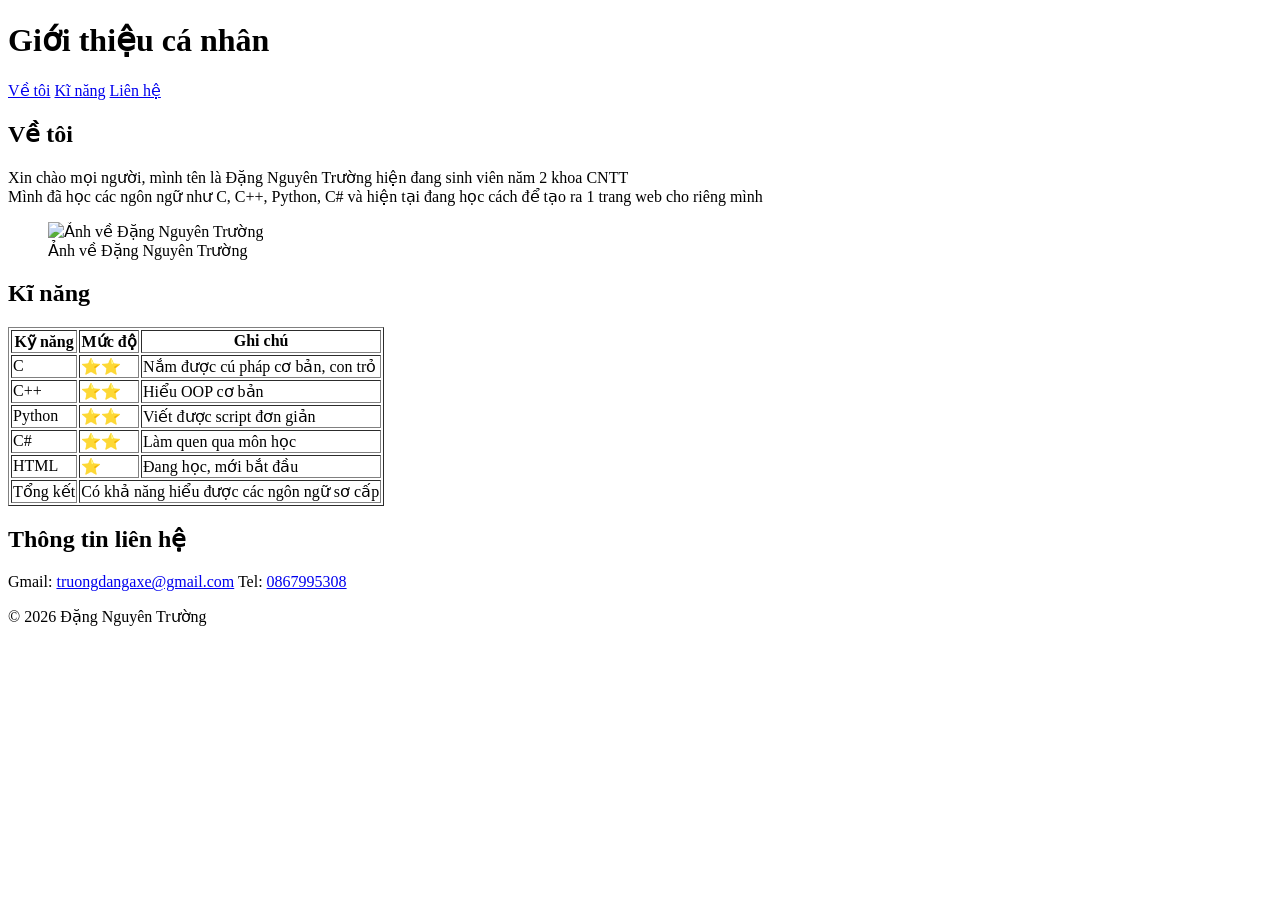
==== PBT_01/profile.html @ 6d6bf986 "Hoàn thành B1" ====
<!doctype html>
<html lang="vi">
  <head>
    <meta charset="UTF-8" />
    <meta name="viewport" content="width=device-width, initial-scale=1.0" />
    <title>Đặng Nguyên Trường</title>
  </head>

  <body>
    <header>
      <h1>Giới thiệu cá nhân</h1>
      <nav>
        <a href="#about_me">Về tôi</a>
        <a href="#skill">Kĩ năng</a>
        <a href="#contact">Liên hệ</a>
      </nav>
    </header>

    <main>
      <section id="about_me">
        <h2>Về tôi</h2>
        <article>
          <p>
            Xin chào mọi người, mình tên là Đặng Nguyên Trường hiện đang sinh viên năm 2 khoa CNTT<br />
            Mình đã học các ngôn ngữ như C, C++, Python, C# và hiện tại đang học cách để tạo ra 1 trang web cho riêng mình
          </p>

          <figure>
            <img src="./screenshots/avatar.JPG" alt="Ảnh về Đặng Nguyên Trường" width="200" />
            <figcaption>Ảnh về Đặng Nguyên Trường</figcaption>
          </figure>
        </article>
      </section>

      <section id="skill">
        <h2>Kĩ năng</h2>
        <table border="1">
          <thead>
            <tr>
              <th>Kỹ năng</th>
              <th>Mức độ</th>
              <th>Ghi chú</th>
            </tr>
          </thead>
          <tbody>
            <tr>
              <td>C</td>
              <td>⭐⭐</td>
              <td>Nắm được cú pháp cơ bản, con trỏ</td>
            </tr>
            <tr>
              <td>C++</td>
              <td>⭐⭐</td>
              <td>Hiểu OOP cơ bản</td>
            </tr>
            <tr>
              <td>Python</td>
              <td>⭐⭐</td>
              <td>Viết được script đơn giản</td>
            </tr>
            <tr>
              <td>C#</td>
              <td>⭐⭐</td>
              <td>Làm quen qua môn học</td>
            </tr>
            <tr>
              <td>HTML</td>
              <td>⭐</td>
              <td>Đang học, mới bắt đầu</td>
            </tr>
          </tbody>
          <tfoot>
            <tr>
              <td>Tổng kết</td>
              <td colspan="2">Có khả năng hiểu được các ngôn ngữ sơ cấp</td>
            </tr>
          </tfoot>
        </table>
      </section>

      <aside id="contact">
        <h2>Thông tin liên hệ</h2>
        <p>
          Gmail:
          <a href="mailto:truongdangaxe@gmail.com"> truongdangaxe@gmail.com</a>
          Tel: <a href="tel:0867995308"> 0867995308</a>
        </p>
      </aside>
    </main>

    <footer>
      <p>© 2026 Đặng Nguyên Trường</p>
    </footer>
  </body>
</html>
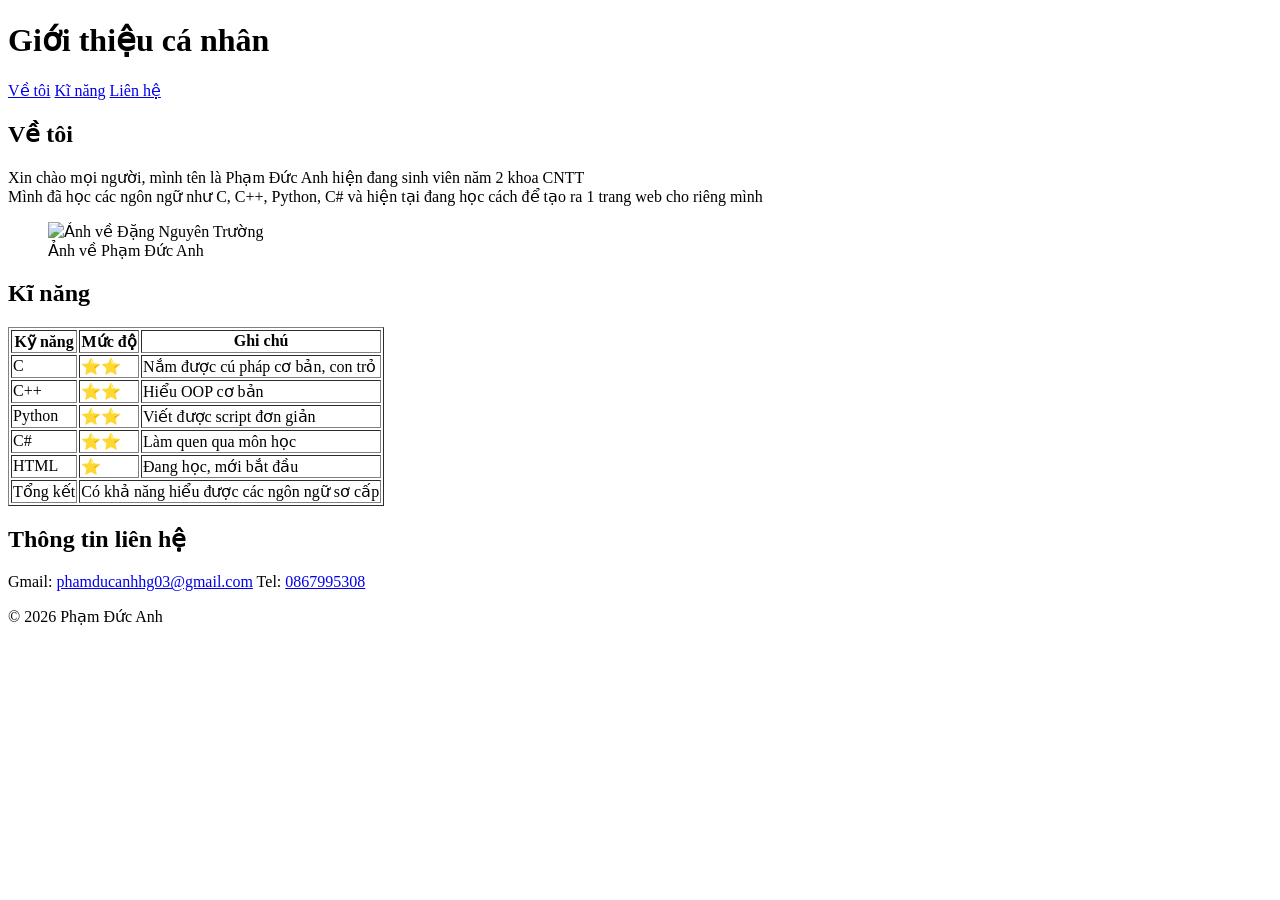
==== commit a5a5edab: "Hoàn thành bài B1" ====
--- a/PBT_01/profile.html
+++ b/PBT_01/profile.html
@@ -3,7 +3,7 @@
   <head>
     <meta charset="UTF-8" />
     <meta name="viewport" content="width=device-width, initial-scale=1.0" />
-    <title>Đặng Nguyên Trường</title>
+    <title>Phạm Đức Anh</title>
   </head>
 
   <body>
@@ -21,13 +21,13 @@
         <h2>Về tôi</h2>
         <article>
           <p>
-            Xin chào mọi người, mình tên là Đặng Nguyên Trường hiện đang sinh viên năm 2 khoa CNTT<br />
+            Xin chào mọi người, mình tên là Phạm Đức Anh hiện đang sinh viên năm 2 khoa CNTT<br />
             Mình đã học các ngôn ngữ như C, C++, Python, C# và hiện tại đang học cách để tạo ra 1 trang web cho riêng mình
           </p>
 
           <figure>
             <img src="./screenshots/avatar.JPG" alt="Ảnh về Đặng Nguyên Trường" width="200" />
-            <figcaption>Ảnh về Đặng Nguyên Trường</figcaption>
+            <figcaption>Ảnh về Phạm Đức Anh</figcaption>
           </figure>
         </article>
       </section>
@@ -82,14 +82,14 @@
         <h2>Thông tin liên hệ</h2>
         <p>
           Gmail:
-          <a href="mailto:truongdangaxe@gmail.com"> truongdangaxe@gmail.com</a>
+          <a href="mailto:phamducanhhg03@gmail.com"> phamducanhhg03@gmail.com</a>
           Tel: <a href="tel:0867995308"> 0867995308</a>
         </p>
       </aside>
     </main>
 
     <footer>
-      <p>© 2026 Đặng Nguyên Trường</p>
+      <p>© 2026 Phạm Đức Anh </p>
     </footer>
   </body>
 </html>
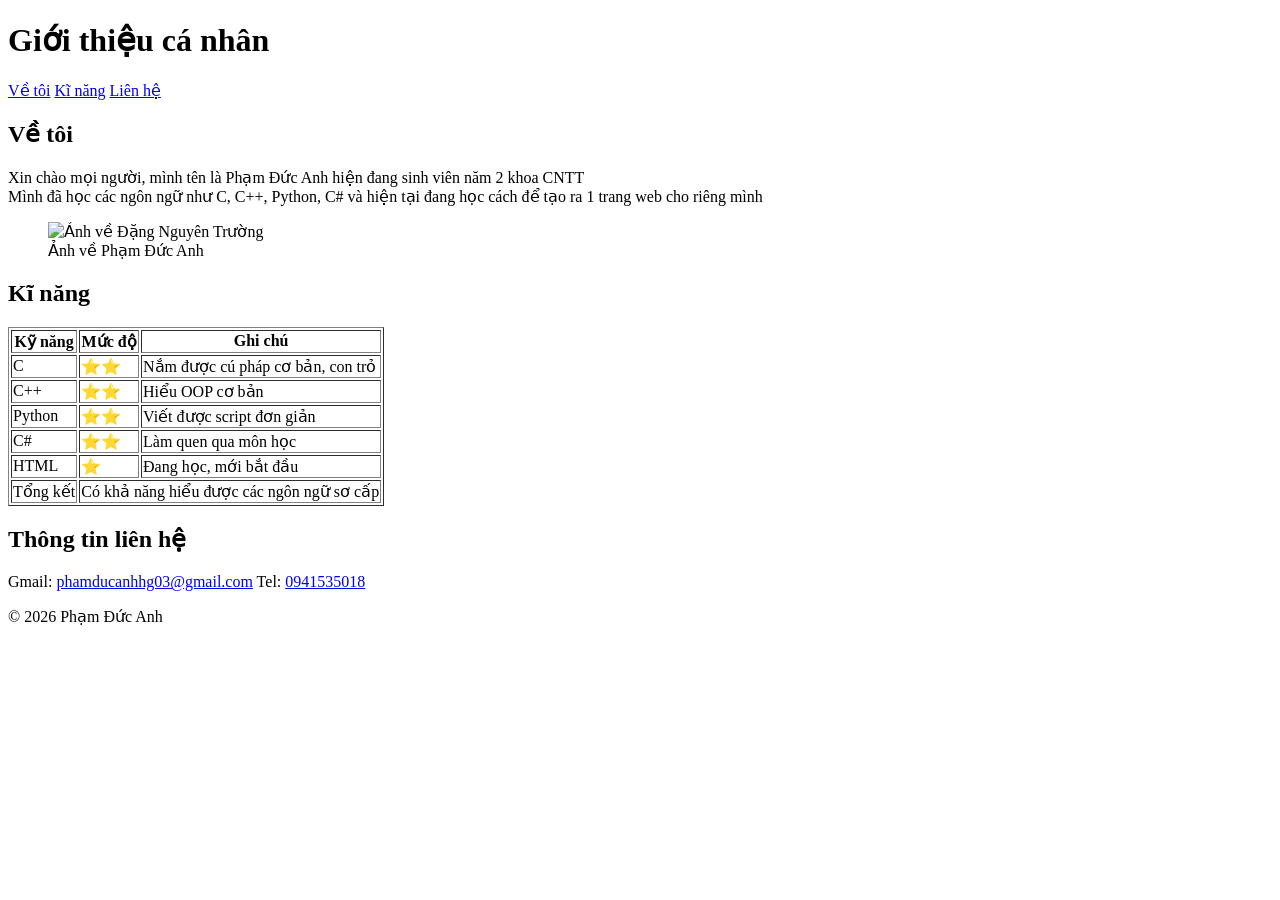
==== commit b60666ee: "Hoàn thành bài B1" ====
--- a/PBT_01/profile.html
+++ b/PBT_01/profile.html
@@ -83,7 +83,7 @@
         <p>
           Gmail:
           <a href="mailto:phamducanhhg03@gmail.com"> phamducanhhg03@gmail.com</a>
-          Tel: <a href="tel:0867995308"> 0867995308</a>
+          Tel: <a href="tel:0941535018"> 0941535018</a>
         </p>
       </aside>
     </main>
